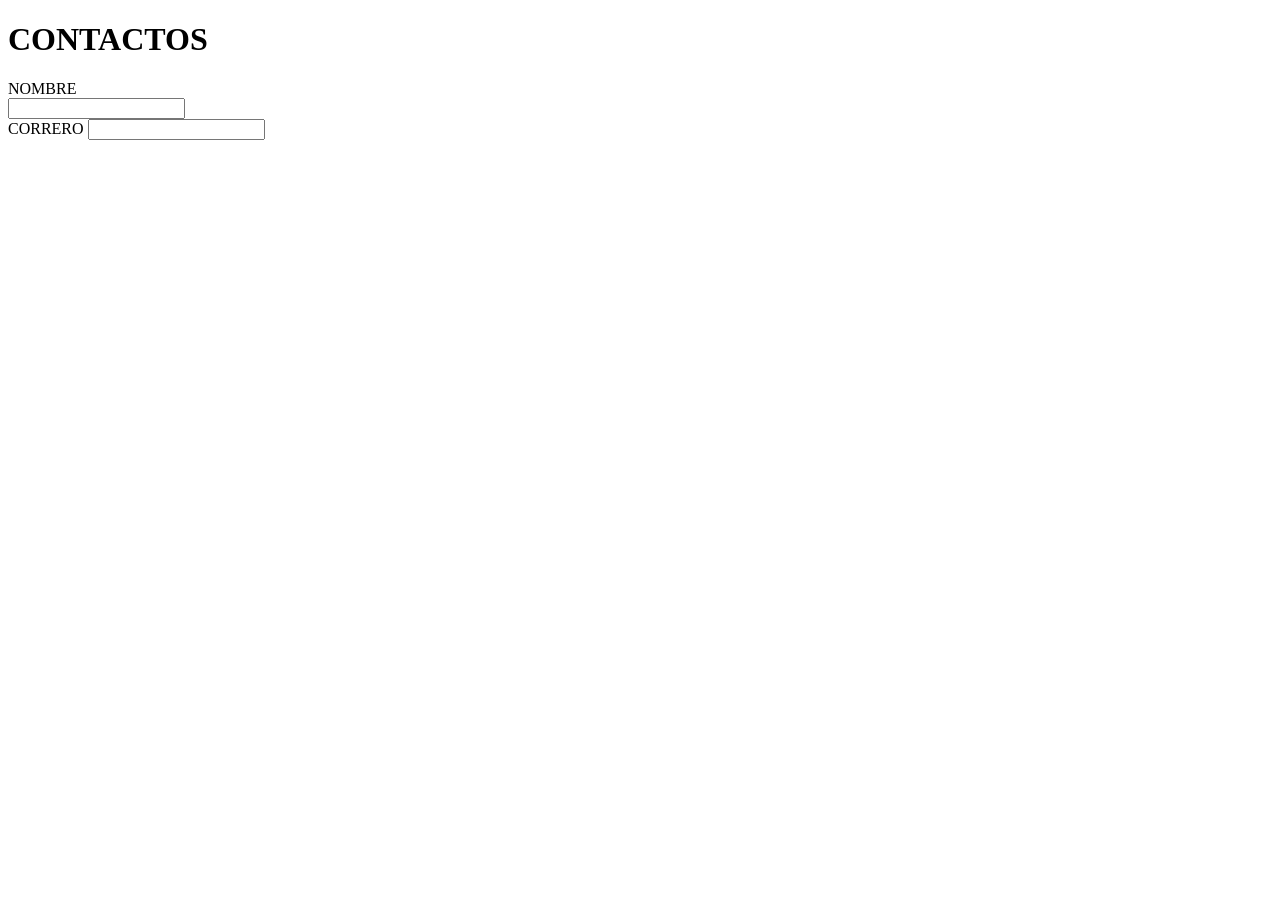
==== contactos.html @ 47f09e73 "laboratorio 5" ====
<!DOCTYPE html>
<html lang="en">
<head>
    <meta charset="UTF-8">
    <meta name="viewport" content="width=device-width, initial-scale=1.0">
    <title>CONTACTOS</title>
</head>
<body>
    <h1> CONTACTOS </h1>
        <form action="">NOMBRE</form>
        <input type="text" name="NOMBRE" id="nombre">
        <br>
        <label for="">CORRERO</label>
        <input type="text" name="CORRERO" id="correo">
        </form>
        <br>
        <label for=""></label>
</body>
</html>
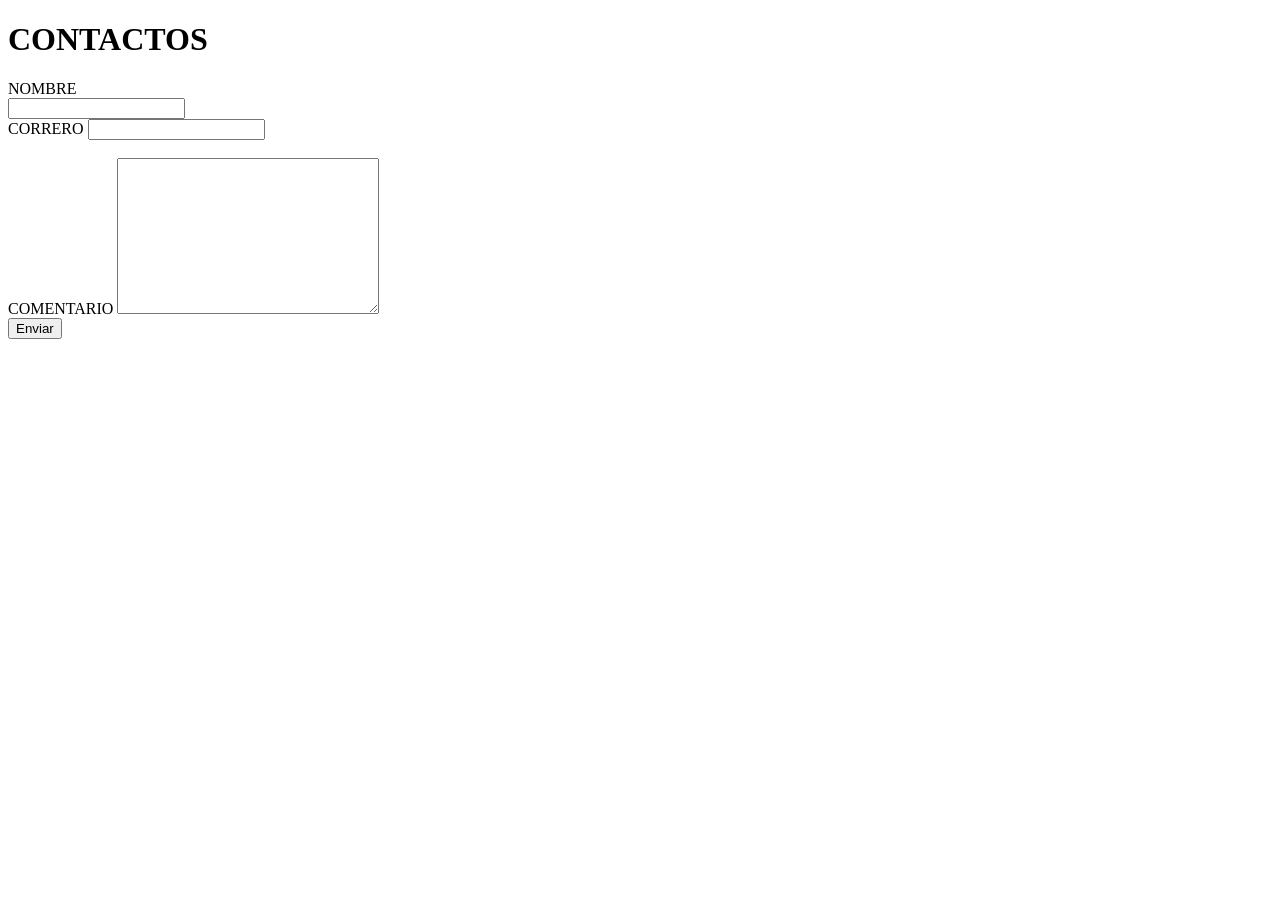
==== commit b993293f: "SEGUNDA VERSION INCLUYE CONTACTOS" ====
--- a/contactos.html
+++ b/contactos.html
@@ -14,6 +14,11 @@
         <input type="text" name="CORRERO" id="correo">
         </form>
         <br>
-        <label for=""></label>
+        <label for="txt" name="referencia" id="referencia"></label>
+        <br>
+        <label for="">COMENTARIO</label>
+        <textarea name="comentarios" id="" cols="30" rows="10"></textarea>
+        <br>
+        <input type="submit" value="Enviar">
 </body>
 </html>
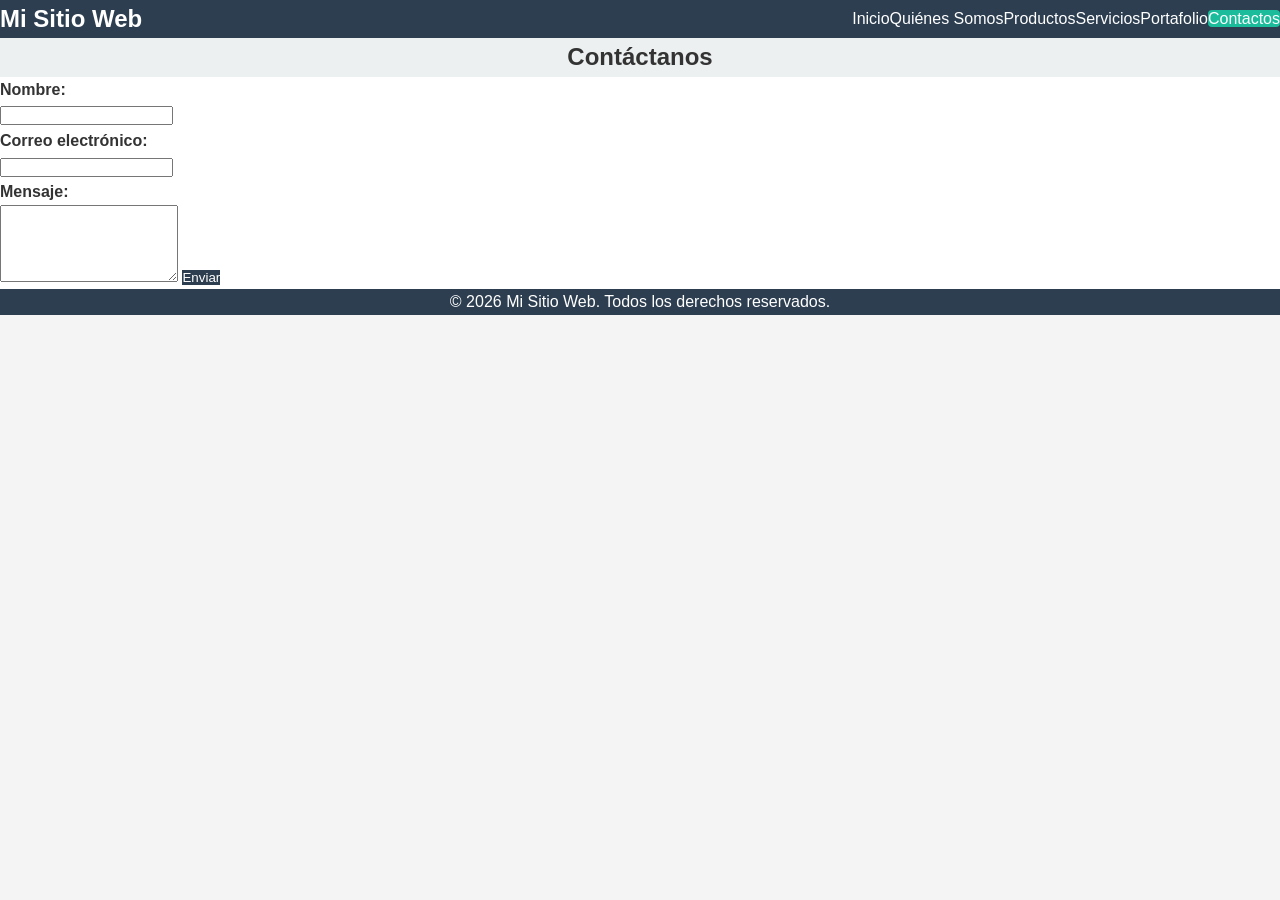
==== commit a4cac35f: "AGREGA HOJA DE ESTILOS CSS" ====
--- a/contactos.html
+++ b/contactos.html
@@ -1,24 +1,58 @@
 <!DOCTYPE html>
-<html lang="en">
+<html lang="es">
 <head>
     <meta charset="UTF-8">
     <meta name="viewport" content="width=device-width, initial-scale=1.0">
-    <title>CONTACTOS</title>
+    <title>Contactos</title>
+    <link rel="stylesheet" href="styles.css">
 </head>
 <body>
-    <h1> CONTACTOS </h1>
-        <form action="">NOMBRE</form>
-        <input type="text" name="NOMBRE" id="nombre">
-        <br>
-        <label for="">CORRERO</label>
-        <input type="text" name="CORRERO" id="correo">
-        </form>
-        <br>
-        <label for="txt" name="referencia" id="referencia"></label>
-        <br>
-        <label for="">COMENTARIO</label>
-        <textarea name="comentarios" id="" cols="30" rows="10"></textarea>
-        <br>
-        <input type="submit" value="Enviar">
+    <header>
+        <nav class="navbar">
+            <div class="logo">
+                <h1>Mi Sitio Web</h1>
+            </div>
+            <ul class="menu" id="menu">
+                <li><a href="index.html">Inicio</a></li>
+                <li><a href="quienes.html">Quiénes Somos</a></li>
+                <li><a href="productos.html">Productos</a></li>
+                <li><a href="servicios.html">Servicios</a></li>
+                <li><a href="portafolio.html">Portafolio</a></li>
+                <li><a href="contactos.html" class="active">Contactos</a></li>
+            </ul>
+            <div class="hamburger" id="hamburger">
+                <span></span>
+                <span></span>
+                <span></span>
+            </div>
+        </nav>
+    </header>
+
+    <main>
+        <section class="page-header">
+            <h2>Contáctanos</h2>
+        </section>
+        <section class="content">
+            <form id="contactForm">
+                <label for="nombre">Nombre:</label>
+                <input type="text" id="nombre" name="nombre" required>
+
+                <label for="email">Correo electrónico:</label>
+                <input type="email" id="email" name="email" required>
+
+                <label for="mensaje">Mensaje:</label>
+                <textarea id="mensaje" name="mensaje" rows="5" required></textarea>
+
+                <button type="submit" class="btn">Enviar</button>
+            </form>
+            <p id="formMessage"></p>
+        </section>
+    </main>
+
+    <footer>
+        <p>&copy; 2026 Mi Sitio Web. Todos los derechos reservados.</p>
+    </footer>
+
+    <script src="script.js"></script>
 </body>
-</html>+</html>
--- a/styles.css
+++ b/styles.css
@@ -0,0 +1,216 @@
+* {
+    margin: 0;
+    padding: 0;
+    box-sizing: border-box;
+}
+
+body {
+    font-family: Arial, Helvetica, sans-serif;
+    line-height: 1.6;
+    background-color: #f4f4f4;
+    color: #333;
+}
+
+/* Header y navegación */
+header {
+    background-color: #2c3e50;
+    color: white;
+    padding:  ​1rem 0;
+}
+
+.navbar {
+    display: flex;
+    justify-content: space-between;
+    align-items: center;
+    max-width:  ​1200px;
+    margin:​ 0 auto;
+    padding:​ 0 1rem;
+}
+
+.logo h1 {
+    font-size: 1.5rem;
+}
+
+.menu {
+    display: flex;
+    list-style: none;
+}
+
+.menu li {
+    margin-left:  ​1.5rem;
+}
+
+.menu a {
+    color: white;
+    text-decoration: none;
+    padding:​ 0.5rem 0.75rem;
+    border-radius: 4px;
+    transition: background-color 0.3s;
+}
+
+.menu a:hover,
+.menu a.active {
+    background-color: #1abc9c;
+}
+
+/* Menú hamburguesa (móvil) */
+.hamburger {
+    display: none;
+    flex-direction: column;
+    cursor: pointer;
+}
+
+.hamburger span {
+    width:  ​25px;
+    height:​ 3px;
+    background-color: white;
+    margin:​ 3px 0;
+    transition:  ​0.3s;
+}
+
+/* Hero */
+.hero {
+    text-align: center;
+    padding:​ 4rem 1rem;
+    background: linear-gradient(135deg, #1abc9c, #16a085);
+    color: white;
+}
+
+.hero h2 {
+    font-size:​ 2.5rem;
+    margin-bottom:​ 1rem;
+}
+
+.hero p {
+    font-size:​ 1.2rem;
+    margin-bottom:​ 2rem;
+}
+
+.btn {
+    display: inline-block;
+    background-color: #2c3e50;
+    color: white;
+    padding:​ 0.75rem 1.5rem;
+    text-decoration: none;
+    border-radius:​ 5px;
+    border: none;
+    cursor: pointer;
+    transition: background-color 0.3s;
+}
+
+.btn:hover {
+    background-color: #34495e;
+}
+
+/* Secciones */
+.page-header {
+    text-align: center;
+    padding:​ 2rem 1rem;
+    background-color: #ecf0f1;
+    margin-bottom:​ 2rem;
+}
+
+.content {
+    max-width:​ 1200px;
+    margin:​ 0 auto;
+    padding:​ 0 1rem 3rem;
+}
+
+.features {
+    display: flex;
+    justify-content: center;
+    flex-wrap: wrap;
+    gap:​ 2rem;
+    max-width:​ 1200px;
+    margin:​ 3rem auto;
+    padding:​ 0 1rem;
+}
+
+.card {
+    background-color: white;
+    border-radius:​ 8px;
+    box-shadow:​ 0 2px 5px rgba(0,0,0,0.1);
+    padding:​ 1.5rem;
+    width:​ 300px;
+    text-align: center;
+}
+
+.card h3 {
+    margin-bottom:​ 0.5rem;
+    color: #2c3e50;
+}
+
+.card a {
+    display: inline-block;
+    margin-top:​ 1rem;
+    color: #1abc9c;
+    text-decoration: none;
+    font-weight: bold;
+}
+
+/* Formulario */
+form {
+    max-width:​ 600px;
+    margin:​ 0 auto;
+    background-color: white;
+    padding:​ 2rem;
+    border-radius:​ 8px;
+    box-shadow:​ 0 2px 5px rgba(0,0,0,0.1);
+}
+
+form label {
+    display: block;
+    margin-bottom:​ 0.5rem;
+    font-weight: bold;
+}
+
+form input,
+form textarea {
+    width:​ 100%;
+    padding:​ 0.75rem;
+    margin-bottom:​ 1rem;
+    border:​ 1px solid #ccc;
+    border-radius:​ 4px;
+}
+
+#formMessage {
+    text-align: center;
+    margin-top:​ 1rem;
+    font-weight: bold;
+    color: #27ae60;
+}
+
+/* Footer */
+footer {
+    background-color: #2c3e50;
+    color: white;
+    text-align: center;
+    padding:​ 1rem 0;
+    margin-top:​ 2rem;
+}
+
+/* Responsive */
+@media (max-width: 768px) {
+    .menu {
+        display: none;
+        flex-direction: column;
+        position: absolute;
+        top:​ 60px;
+        left:​ 0;
+        width:​ 100%;
+        background-color: #2c3e50;
+    }
+
+    .menu.show {
+        display: flex;
+    }
+
+    .menu li {
+        margin:​ 0;
+        text-align: center;
+    }
+
+    .hamburger {
+        display: flex;
+    }
+}
